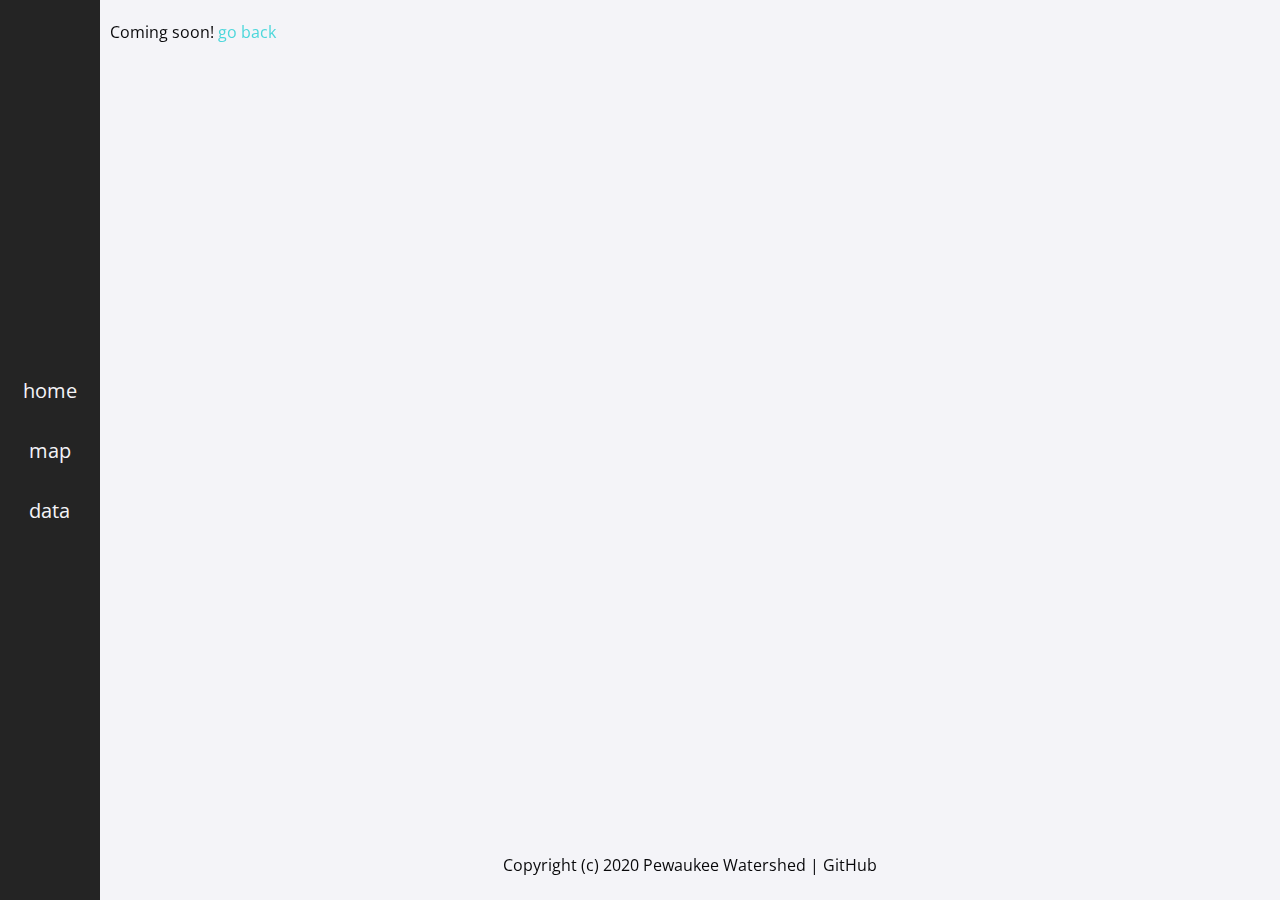
==== data/index.html @ 74c0cae6 "No .html in links." ====
<html>
  <head>
    <title>Pewaukee Watershed</title>
    <link href="../index.css" rel="stylesheet" />
    <link href="./data.css" rel="stylesheet" />
  </head>
  <body>
    <div class="content">
      <div class="sidebar">
        <div class="sidebar-icon"></div>
        <div class="center-buttons">
          <a class="sidebar-button home-button" href="../">home</a>
          <a class="sidebar-button map-button" href="../map">map</a>
          <a class="sidebar-button data-button" href=".">data</a>
        </div>
        <div class="sidebar-bottom"></div>
      </div>
      <div class="grid">
        <p>Coming soon! <a class="return" href="../">go back</a></p>
        <div class="footer">
          <span>Copyright (c) 2020 Pewaukee Watershed | <a href="https://github.com/Pewaukee-Watershed/pewaukee-watershed.github.io/">GitHub</a></span>
        </div>
      </div>
    </div>
    <script src="../mobile-layout.js"></script>
  </body>
</html>
---- index.css ----
@import url('https://fonts.googleapis.com/css2?family=Open+Sans:wght@300&display=swap');

:root {
  --ghost-white: #F4F4F8;
  --border-blue: #00A6ED;
  --border-green: #06D6A0;
  --border-yellow: #FED766;
  --border-red: #FE4A49;
  --gray-1: #242424;
  --gray-2: #292929;
  --gray-3: #2E2E2E;
  --gray-4: #343434;
  --shadow: #a8a8a8;

  --font-black: #08080A;
  --font-white: #F4F4F8;
  --font-white-hover: #D7F3FA;
}

html, body {
  background-color: var(--ghost-white);

  font-family: 'Open Sans', sans-serif;
  color: var(--font-black);

  margin: 0;
  overflow: hidden;
}

/* Layout */

.content {
  display: flex;
  flex-direction: row;
  justify-content: center;
  -ms-align-items: center;
  align-items: center;

  height: 100%;
  overflow: hidden;
}

.grid {
  display: grid;
  grid-template-columns: [left] 1fr [right] 1fr [end] 0;
  grid-template-rows: [content] 1fr;
  width: 100%;
  padding: 10px 10px 0 10px;
}

.block {
  display: flex;
  justify-content: center;
  align-items: center;

  border-radius: 10px;
  border: 5px solid;
  margin: 10px 5px 0 5px;
  box-shadow: 8px 5px 16px var(--shadow);
  
  font-size: 19px;

  min-height: 250px;

  transition: all 0.5s;
  will-change: font-size;
}
.block:hover {
  font-size: 23px;
}

/* Block CSS and Positioning */

.map-block {
  grid-column-start: left;
  grid-column-end: end;
  margin-bottom: 10px;
  min-height: 350px;
}
.article-left {
  grid-column: left / right;
}
.article-right {
  grid-column: right;
}

/* Sidebar, Footer, and Other Static Elements */

.footer {
  display: flex;
  flex-direction: row;
  justify-content: center;
  align-items: center;

  grid-column: left / end;

  margin: 0;
  padding: 0;
  height: 80px;
  width: 100%;
}

/* Border Colors and Color Related Classes */

.border-green {
  border-color: var(--border-green);
}
.border-blue {
  border-color: var(--border-blue);
}
.border-yellow {
  border-color: var(--border-yellow);
}
.border-red {
  border-color: var(--border-red);
}
.return {
  color: #4DD7DB;
}

/* Sidebar */

.sidebar {
  align-self: stretch;
  display: flex;
  flex-direction: column;
  align-items: center;
  justify-content: space-between;

  background-color: var(--gray-1);
  color: var(--font-white);

  width: 110px;
  height: auto;
  max-width: 25%;
}
.center-buttons {
  display: flex;
  flex-direction: column;
  -ms-align-items: center;
  align-items: center;
  justify-content: space-around;

  height: 20%;
}
.sidebar-button {
  font-size: 20px;
  transition: all 0.5s;
  will-change: font-size, color;
}
.sidebar-button:hover {
  font-size: 22px;
  color: var(--font-white-hover);
}
.map-button:hover {
  margin: 2px 0 2px 0;
}

/* Grid Scrollbar */

.grid {
  position: sticky;
  top: 0;
  height: 100vh;
  overflow-y: auto;
}

.grid::-webkit-scrollbar {
    width: 15px;
}

.grid::-webkit-scrollbar-track {
  border-radius: 2px;
  width: 10px;
}

.grid::-webkit-scrollbar-thumb, .grid::-webkit-scrollbar-thumb:hover {
  background: var(--gray-3);
  border: 4.5px solid transparent;
  border-radius: 10px;
  background-clip: content-box;
}

.grid::-webkit-scrollbar-thumb:active {
  background: var(--gray-2);
  border: 2px solid transparent;
  border-radius: 2px;
  background-clip: content-box;
}

/* Other Styling */
a {
  text-decoration: inherit;
  color: inherit;
}

/* Mobile Sidebar */

.mobile-content {
  display: flex;
  flex-direction: column;
  justify-content: space-between;
  -ms-align-items: center;
  align-items: center;

  height: 100%;
  overflow: hidden;
}
.mobile-sidebar {
  align-self: stretch;
  display: flex;
  flex-direction: row;
  align-items: center;
  justify-content: center;

  width: 100%;
  height: 75px;
  margin-bottom: 10px;
  max-height: 25%;

  background-color: var(--gray-1);
  color: var(--ghost-white);
}
.mobile-footer {
  display: flex;
  justify-content: center;
  align-items: center;

  grid-column: left / end;

  margin: 0;
  height: 80px;
}
---- data/data.css ----

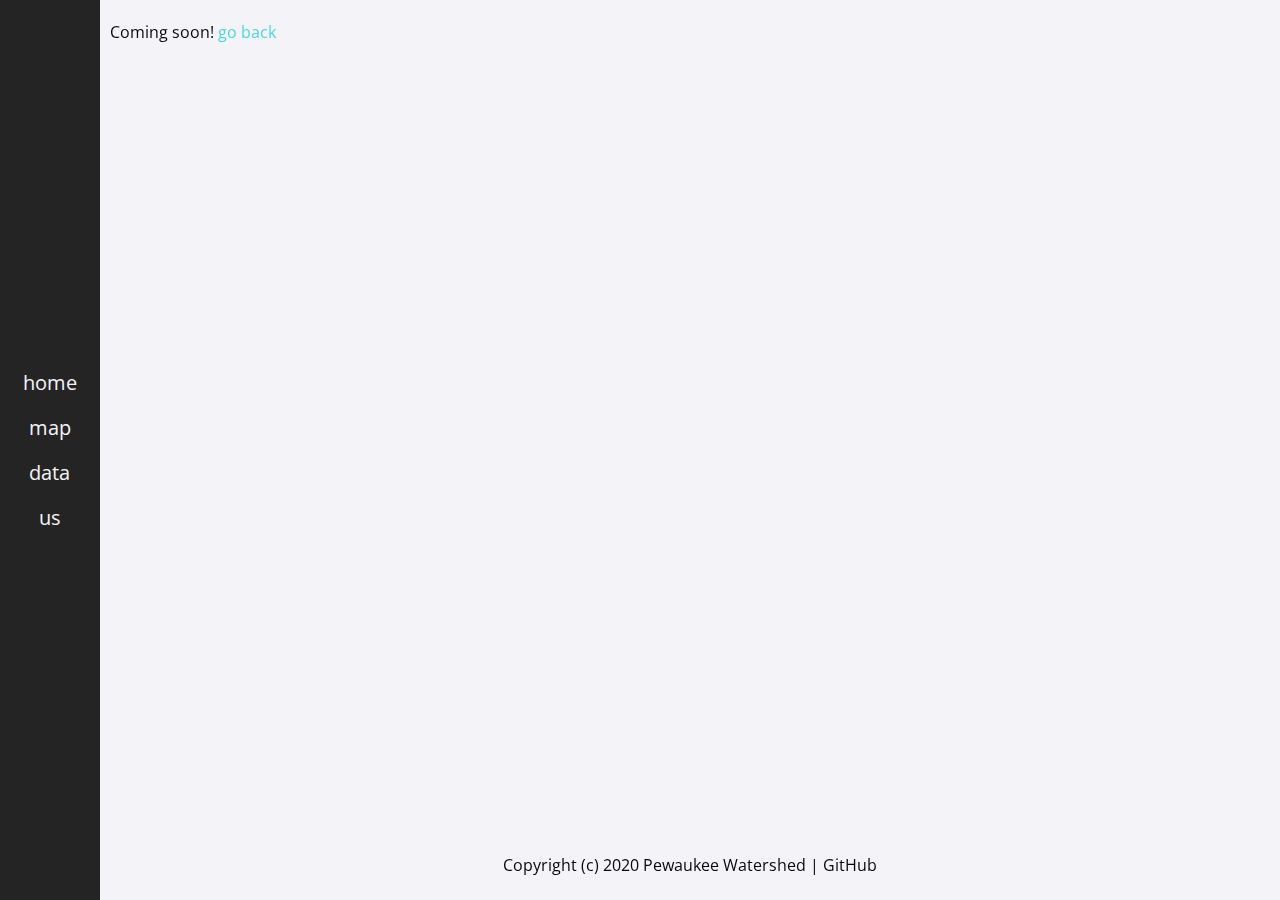
==== commit d5d7f9d9: "Update index.html" ====
--- a/data/index.html
+++ b/data/index.html
@@ -12,6 +12,7 @@
           <a class="sidebar-button home-button" href="../">home</a>
           <a class="sidebar-button map-button" href="../map">map</a>
           <a class="sidebar-button data-button" href=".">data</a>
+          <a class="sidebar-button map-button" href="../us">us</a>
         </div>
         <div class="sidebar-bottom"></div>
       </div>
